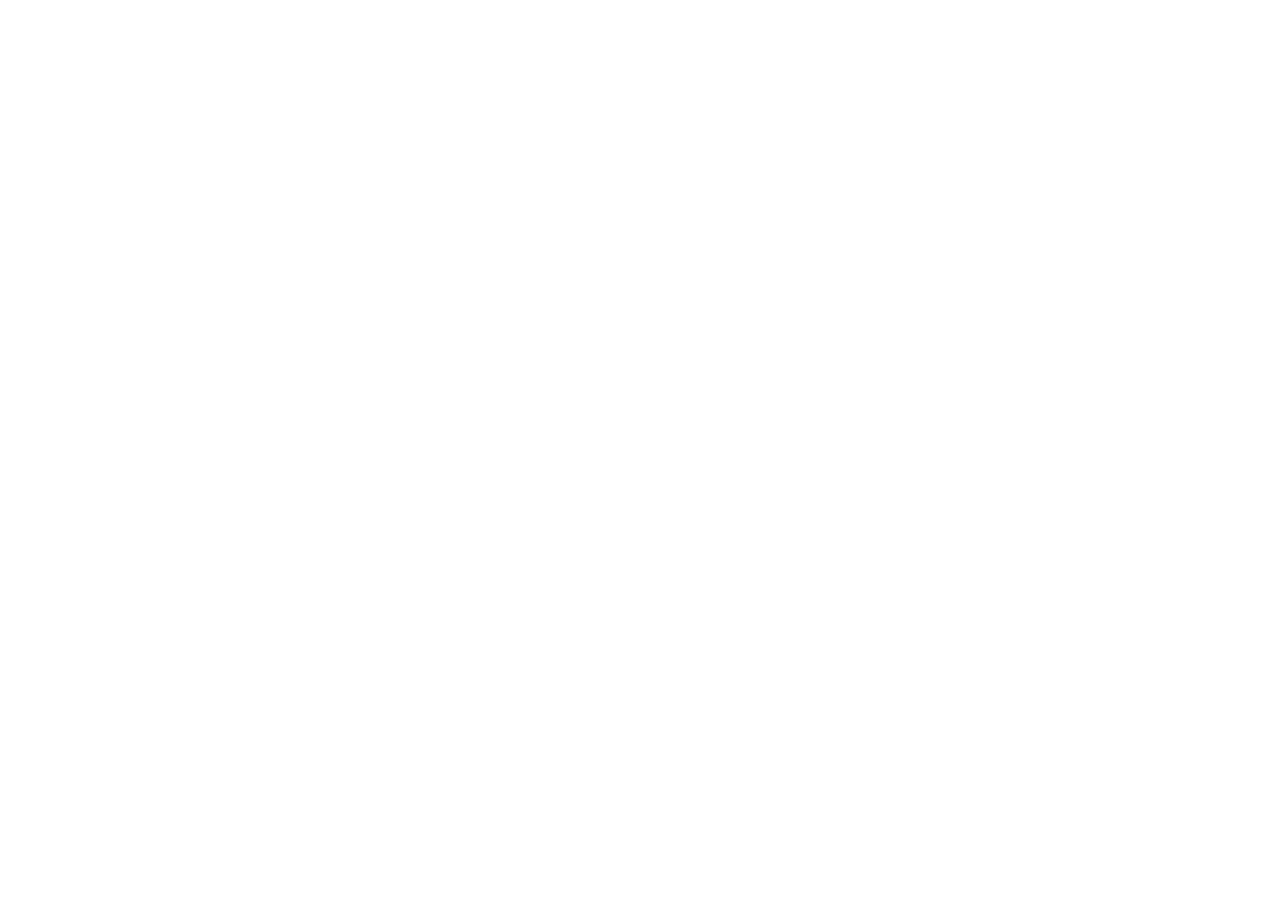
==== index.html @ 3e335ffb "actualizado" ====
<!DOCTYPE html>
<html lang="en">
<head>
    <meta charset="UTF-8">
    <meta name="viewport" content="width=device-width, initial-scale=1.0">
    <title>Document</title>
</head>
<body>
    
</body>
</html>
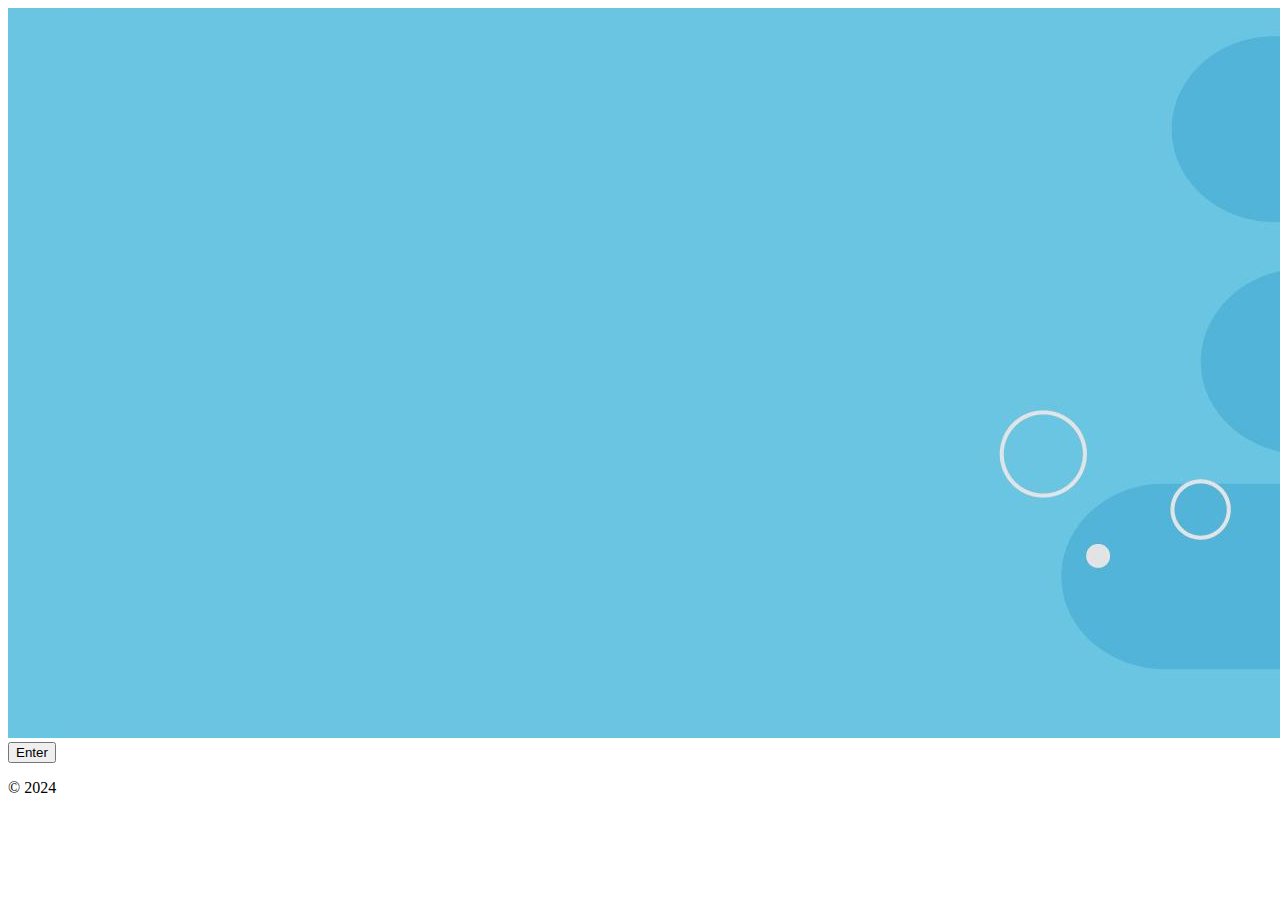
==== commit 8656453e: "actualizado" ====
--- a/index.html
+++ b/index.html
@@ -3,9 +3,21 @@
 <head>
     <meta charset="UTF-8">
     <meta name="viewport" content="width=device-width, initial-scale=1.0">
+    <link rel="shortcut icon" href="favicon.ico" type="image/x-icon">
+    <link rel="stylesheet" href="style.css">
     <title>Document</title>
 </head>
 <body>
-    
+    <header>
+      <img src="images/banner1.png" alt="">
+    </header>
+    <main>
+        <label>
+            <input type="button" name="Enter" value="Enter">
+        </label>
+    </main>
+    <footer>
+        <p>© 2024</p>
+    </footer>
 </body>
 </html>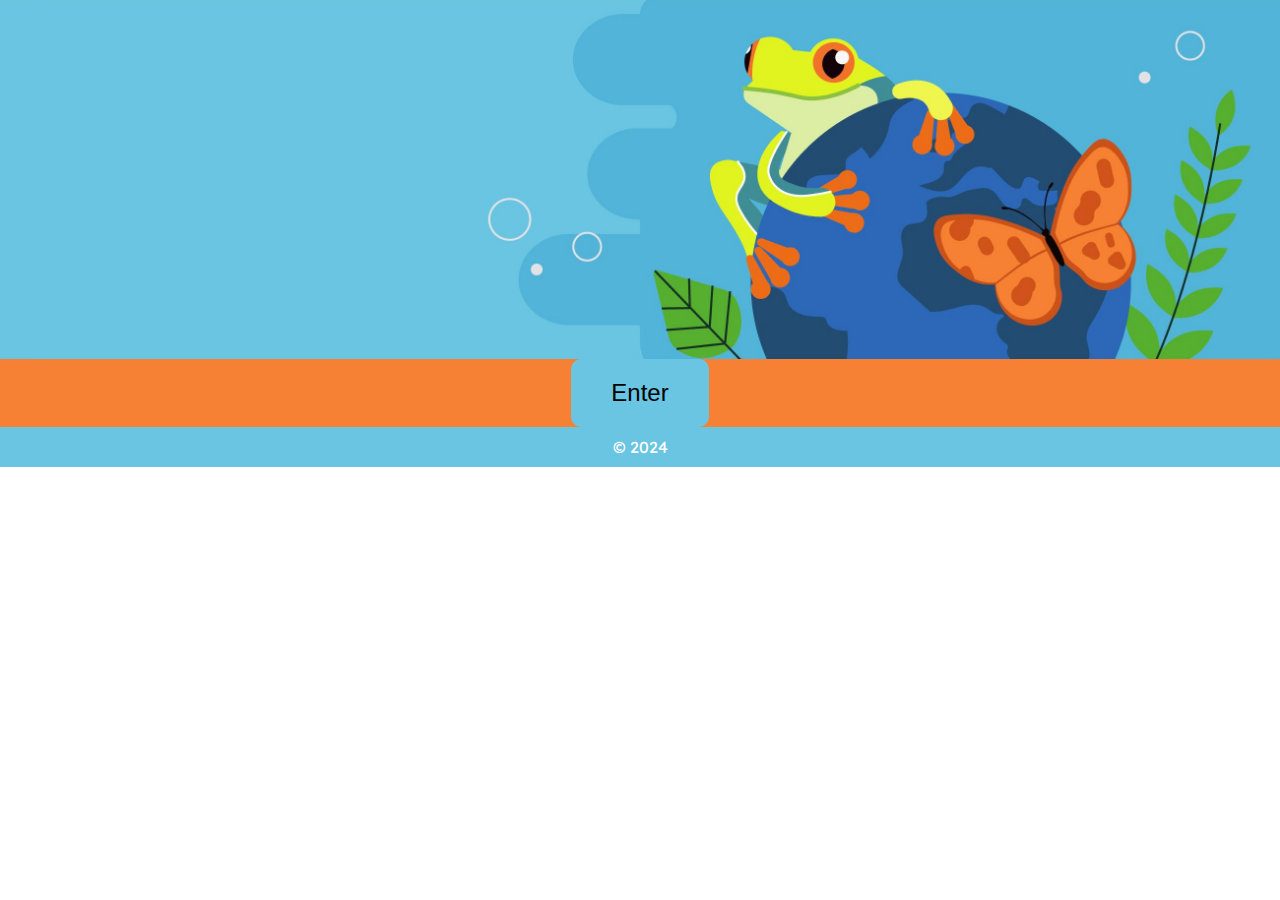
==== commit aa6bd939: "actualizado" ====
--- a/index.html
+++ b/index.html
@@ -1,23 +1,33 @@
 <!DOCTYPE html>
 <html lang="en">
+
 <head>
     <meta charset="UTF-8">
     <meta name="viewport" content="width=device-width, initial-scale=1.0">
-    <link rel="shortcut icon" href="favicon.ico" type="image/x-icon">
+    <link rel="shortcut icon" href="images/favicon.ico" type="image/x-icon">
     <link rel="stylesheet" href="style.css">
-    <title>Document</title>
+    <link rel="preconnect" href="https://fonts.googleapis.com">
+    <link rel="preconnect" href="https://fonts.gstatic.com" crossorigin>
+    <link href="https://fonts.googleapis.com/css2?family=Lexend:wght@100..900&display=swap" rel="stylesheet">
+    <title>Inicio</title>
 </head>
+
 <body>
     <header>
-      <img src="images/banner1.png" alt="">
+        <img src="images/banner1.png" width="100%" height="100%">
     </header>
     <main>
         <label>
-            <input type="button" name="Enter" value="Enter">
+            <div class="button-style">
+                <a href="chameleon.html">
+                    <button>Enter</button>
+                </a>
+            </div>
         </label>
     </main>
     <footer>
-        <p>© 2024</p>
+        <p>&copy; 2024</p>
     </footer>
 </body>
+
 </html>--- a/style.css
+++ b/style.css
@@ -0,0 +1,52 @@
+*{
+    margin: 0%;
+    padding: 0%;
+    box-sizing: border-box;
+}
+body{
+    height: 100%;
+    display: flex;
+    flex-direction: column;
+    font-family: Arial, Helvetica, sans-serif;
+
+}
+header{
+    background-image:url('images/banner1.png');
+    background-size: cover;
+    background-position: center;
+    flex: 2;
+    display: flex;
+    align-items: center;
+    justify-content: center;
+}
+main{
+    background-color: #F68134;
+    flex: 1;
+    display: flex;
+    align-items: center;
+    justify-content: center;
+    text-align: center;
+}
+.button-style{
+    background-color:#6AC5E2 ;
+    padding: 20px 40px;
+    border-radius: 10px;
+}
+.button-style button{
+
+    background: none;
+    border: none;
+    font-size: 24px;
+    color:black ;
+    cursor:pointer ;
+}
+a:visited{
+    color: blue;
+}
+footer{
+     background-color:#6AC5E2 ;
+     font-family: "Lexend", serif;
+     color: white;
+     padding: 10px;
+     text-align: center;
+}